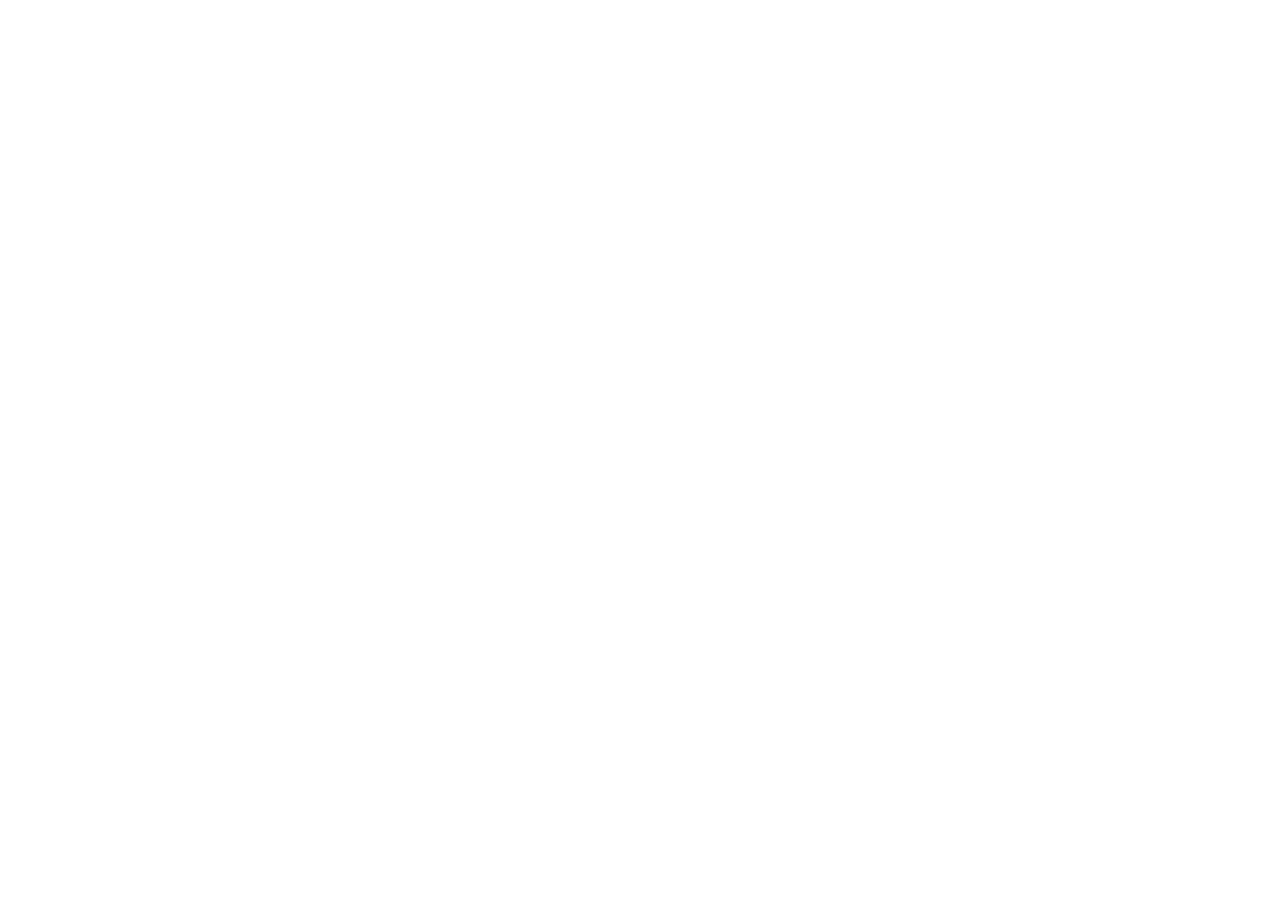
==== index.html @ 0f401225 "Inicio proyecto" ====
<!DOCTYPE html>
<html>
<head>

	<script type="text/javascript" src="js/bootstrap.min.js"></script>
	<link rel="stylesheet" type="text/css" href="css/bootstrap.min.css">
</head>
<body>

<div>


</div>

</body>
</html>
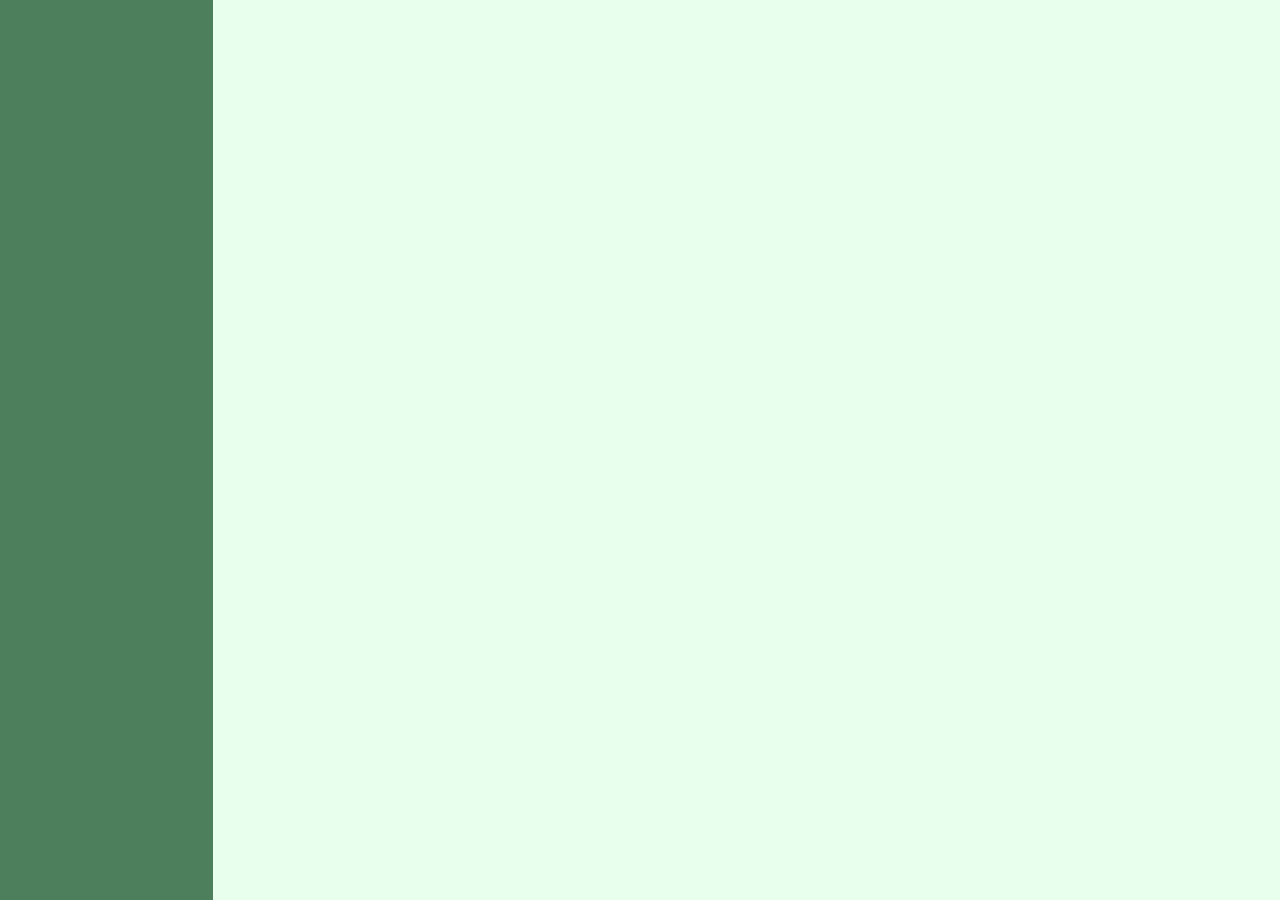
==== commit 2f112885: "Barra izq" ====
--- a/index.html
+++ b/index.html
@@ -2,15 +2,17 @@
 <html>
 <head>
 
+	<script type="text/javascript" src="js/jquery-2.1.4.min.js"></script>
 	<script type="text/javascript" src="js/bootstrap.min.js"></script>
 	<link rel="stylesheet" type="text/css" href="css/bootstrap.min.css">
+	<link rel="stylesheet" type="text/css" href="css/main.css">
 </head>
 <body>
-
-<div>
-
-
+<div class="container-fluid">
+	<div class="row">
+		<div class="izq col-md-2"></div>
+	 	<div class="col-md-10"></div>
+	</div>
 </div>
-
 </body>
 </html>--- a/css/main.css
+++ b/css/main.css
@@ -0,0 +1,8 @@
+body{
+	background: #E8FFEE;
+}
+
+.izq{
+	background: #4E7F5C;
+	min-height: 100vmin;
+}
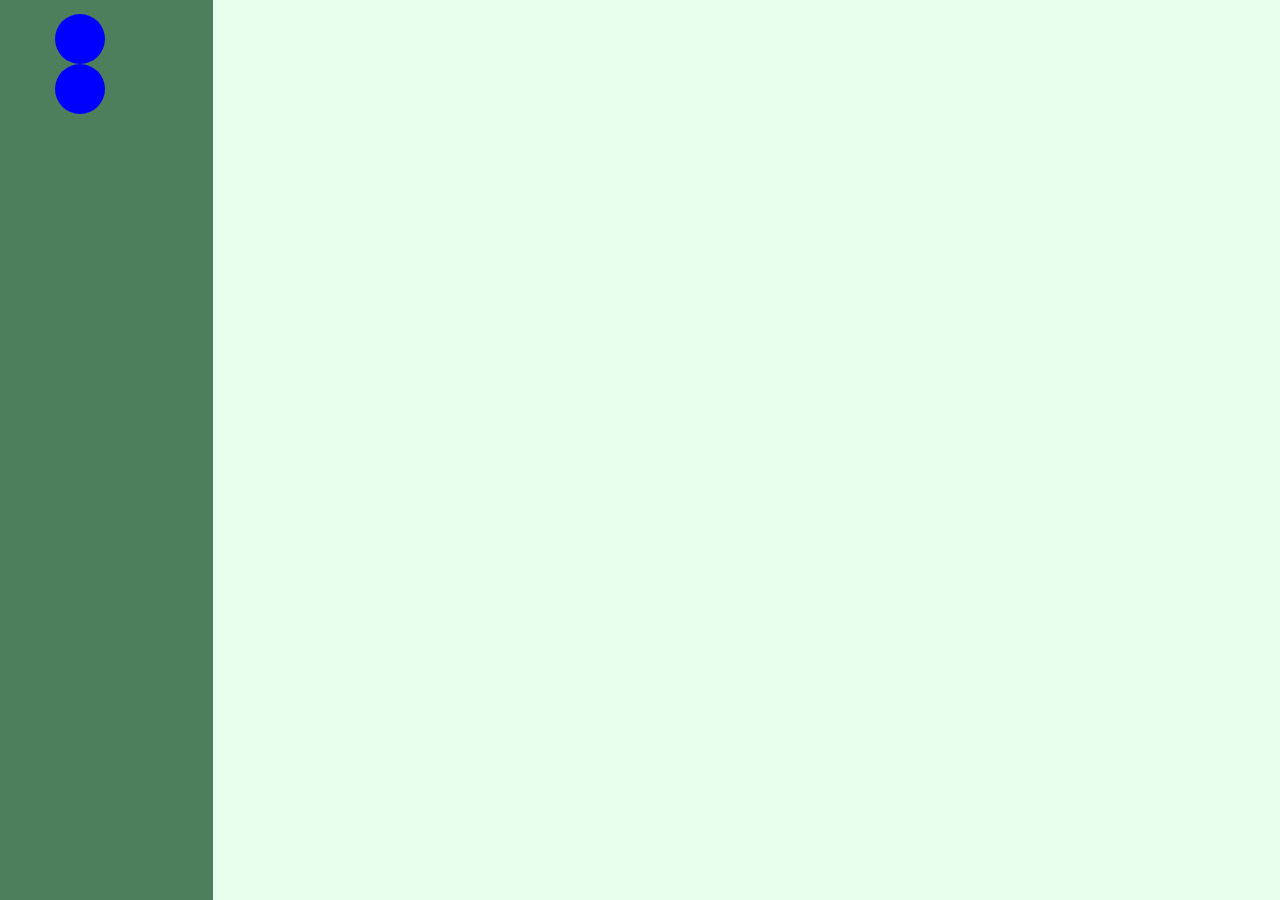
==== commit 2cf26584: "Menu circulos" ====
--- a/index.html
+++ b/index.html
@@ -10,7 +10,18 @@
 <body>
 <div class="container-fluid">
 	<div class="row">
-		<div class="izq col-md-2"></div>
+		<div class="izq col-md-2">
+			<ul>
+				<li>
+					<div class="circle"></div>
+				</li>
+				<li>
+					<div class="circle"></div>
+				</li>
+
+			</ul>
+
+		</div>
 	 	<div class="col-md-10"></div>
 	</div>
 </div>
--- a/css/main.css
+++ b/css/main.css
@@ -6,3 +6,23 @@
 	background: #4E7F5C;
 	min-height: 100vmin;
 }
+
+.circle {
+    width: 50px;
+    height: 50px;
+    -webkit-border-radius: 25px;
+    -moz-border-radius: 25px;
+    border-radius: 25px; 
+    color: blue;
+    background: blue;
+}
+
+ul { 
+    display: block;
+    list-style-type: none;
+    margin-top: 1em;
+    margin-bottom: 1 em;
+    margin-left: 0;
+    margin-right: 0;
+    padding-left: 40px;
+}
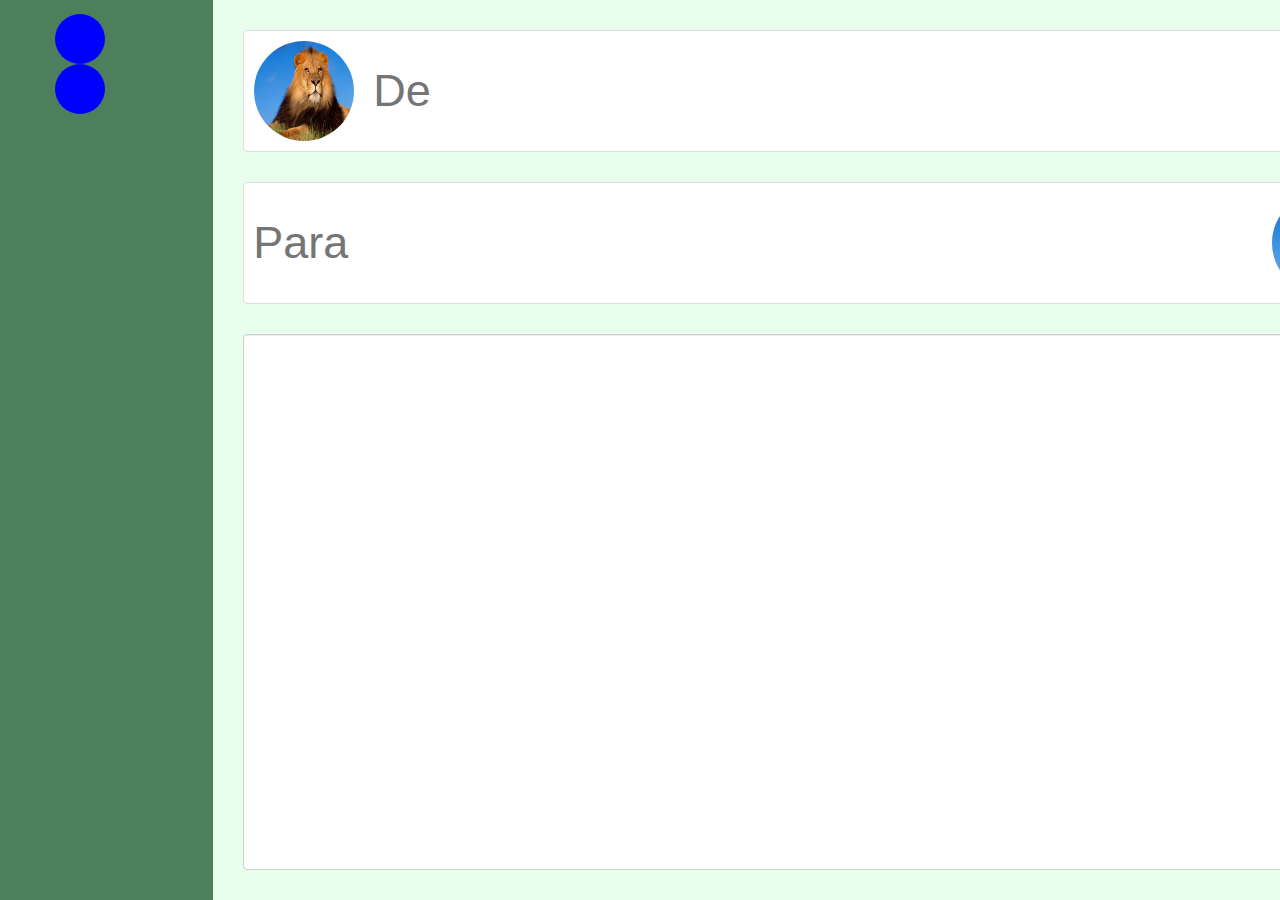
==== commit 97f7227a: "Correo estilo input text" ====
--- a/index.html
+++ b/index.html
@@ -1,29 +1,38 @@
 <!DOCTYPE html>
 <html>
-<head>
+    <head>
+        <meta charset="UTF-8">
+        <script type="text/javascript" src="js/jquery-2.1.4.min.js"></script>
+        <script type="text/javascript" src="js/bootstrap.min.js"></script>
+        <script type="text/javascript" src="js/app.js"></script>
+        <script type="text/javascript" src="js/mockApp.js"></script>
+        <link rel="stylesheet" type="text/css" href="css/bootstrap.min.css">
+        <link rel="stylesheet" type="text/css" href="css/main.css">
+    </head>
+    <body>
+        <div class="container-fluid">
+            <div class="row">
+                <div class="izq col-md-2">
+                    <ul>
+                        <li>
+                            <div class="circle"></div>
+                        </li>
+                        <li>
+                            <div class="circle"></div>
+                        </li>
 
-	<script type="text/javascript" src="js/jquery-2.1.4.min.js"></script>
-	<script type="text/javascript" src="js/bootstrap.min.js"></script>
-	<link rel="stylesheet" type="text/css" href="css/bootstrap.min.css">
-	<link rel="stylesheet" type="text/css" href="css/main.css">
-</head>
-<body>
-<div class="container-fluid">
-	<div class="row">
-		<div class="izq col-md-2">
-			<ul>
-				<li>
-					<div class="circle"></div>
-				</li>
-				<li>
-					<div class="circle"></div>
-				</li>
+                    </ul>
 
-			</ul>
+                </div>
+                <div class="der col-md-10">
+                    <div id="content" class="der"></div>
 
-		</div>
-	 	<div class="col-md-10"></div>
-	</div>
-</div>
-</body>
+
+                </div>
+            </div>
+        </div>
+    </body>
+    <script>
+        loadContent("correo.html");
+    </script>
 </html>--- a/css/main.css
+++ b/css/main.css
@@ -4,6 +4,10 @@
 
 .izq{
 	background: #4E7F5C;
+	min-height: 100vmin;
+}
+
+.der{
 	min-height: 100vmin;
 }
 
@@ -26,3 +30,4 @@
     margin-right: 0;
     padding-left: 40px;
 }
+
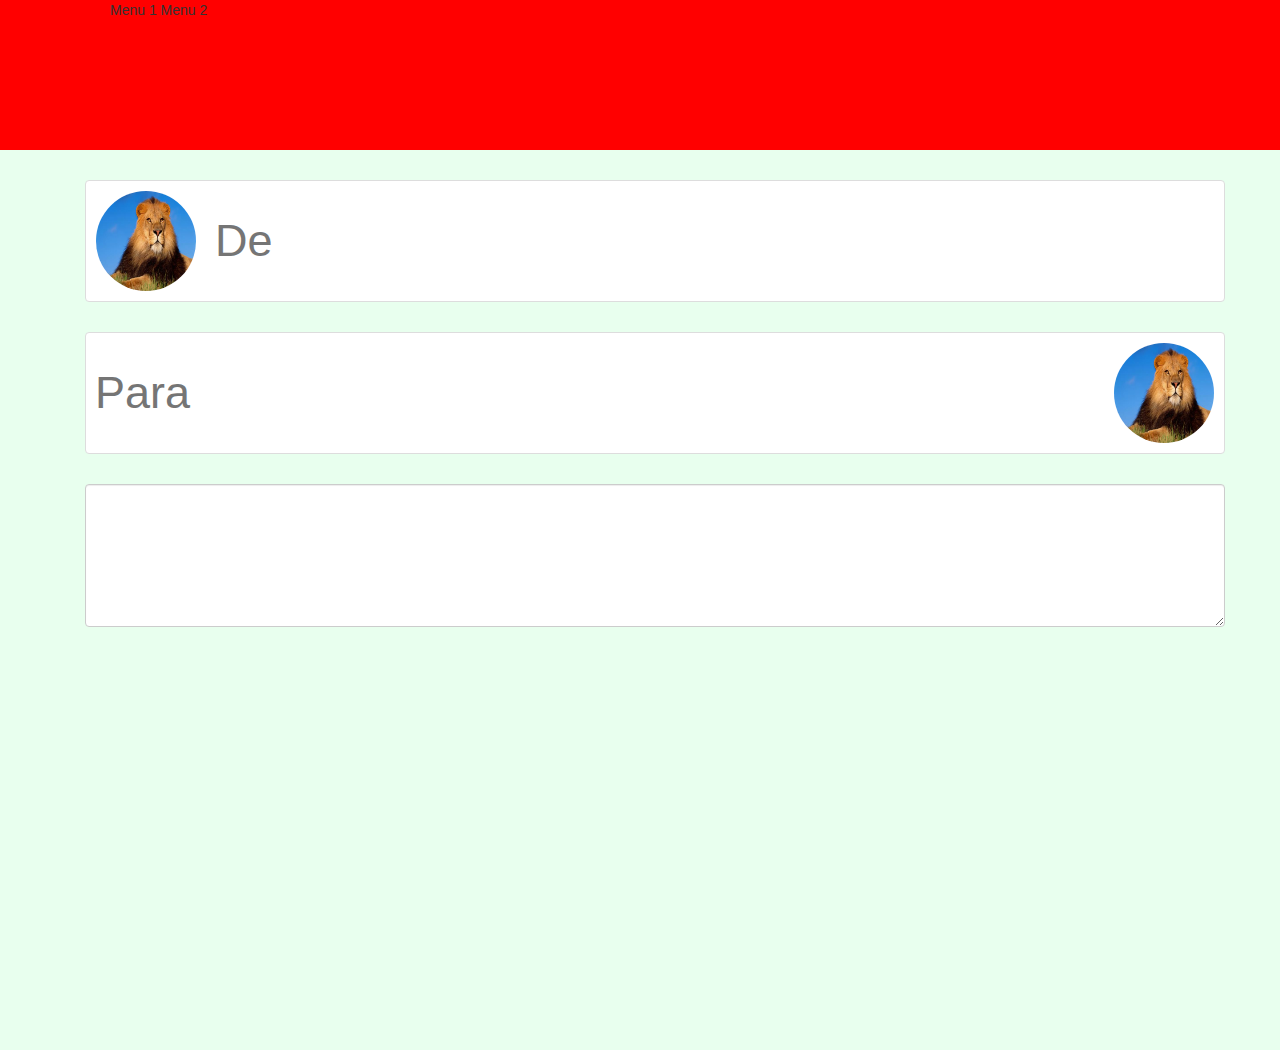
==== commit 755ce77a: "Cambio de diseño a uno horizontal" ====
--- a/index.html
+++ b/index.html
@@ -10,26 +10,19 @@
         <link rel="stylesheet" type="text/css" href="css/main.css">
     </head>
     <body>
-        <div class="container-fluid">
-            <div class="row">
-                <div class="izq col-md-2">
-                    <ul>
-                        <li>
-                            <div class="circle"></div>
-                        </li>
-                        <li>
-                            <div class="circle"></div>
-                        </li>
 
-                    </ul>
+        <div id="menu" class="menu">
+            <div class="container">
+                <ul>
+                    <li>Menu 1</li>
+                    <li>Menu 2</li>
+                </ul>    
+            </div>
 
-                </div>
-                <div class="der col-md-10">
-                    <div id="content" class="der"></div>
+        </div>
+        <div id="content" class="container">
 
 
-                </div>
-            </div>
         </div>
     </body>
     <script>
--- a/css/main.css
+++ b/css/main.css
@@ -2,27 +2,18 @@
 	background: #E8FFEE;
 }
 
-.izq{
-	background: #4E7F5C;
-	min-height: 100vmin;
-}
-
-.der{
-	min-height: 100vmin;
-}
-
 .circle {
-    width: 50px;
-    height: 50px;
-    -webkit-border-radius: 25px;
-    -moz-border-radius: 25px;
-    border-radius: 25px; 
+    width: 120px;
+    height: 120px;
+    -webkit-border-radius: 50%;
+    -moz-border-radius: 50%;
+    border-radius: 50%; 
     color: blue;
     background: blue;
 }
 
 ul { 
-    display: block;
+    display: inline;
     list-style-type: none;
     margin-top: 1em;
     margin-bottom: 1 em;
@@ -31,3 +22,18 @@
     padding-left: 40px;
 }
 
+div#menu ul li {
+    display: inline;
+}
+
+html, body {
+    height: 100%;
+    margin: 0;
+    overflow: hidden;
+    padding: 0;
+}
+
+.menu{
+    background: red;
+    height: 150px;
+}
